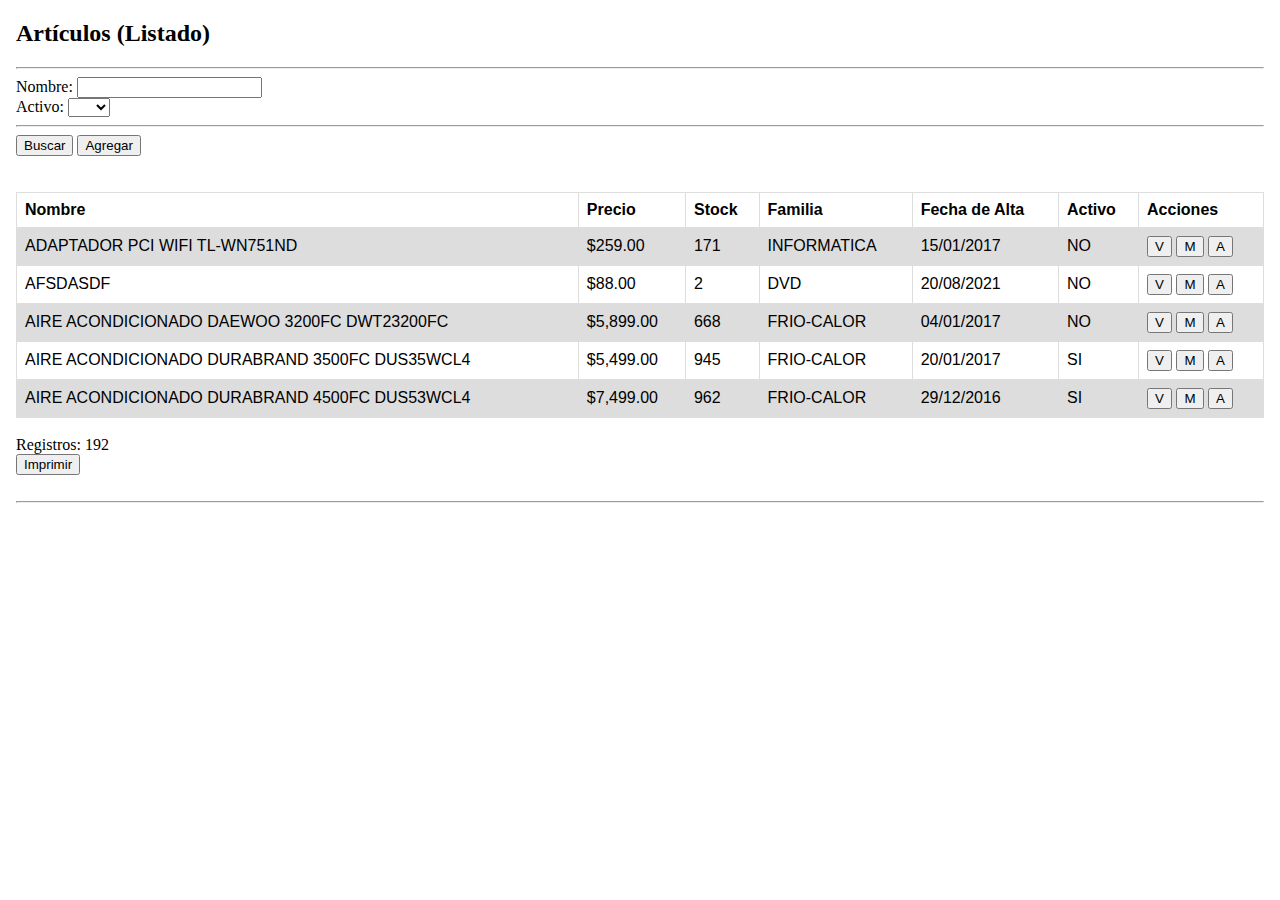
==== articulos.html @ cda3ab77 "4 files modified - v3 con estilos" ====
<!DOCTYPE html>
<html lang="en">

<head>
  <meta charset="UTF-8">
  <meta http-equiv="X-UA-Compatible" content="IE=edge">
  <meta name="viewport" content="width=device-width, initial-scale=1.0">
  <title>Pymes 2021</title>

  <style>
  table {
    font-family: arial, sans-serif;
    border-collapse: collapse;
    width: 100%;
  }
  
  td, th {
    border: 1px solid #dddddd;
    text-align: left;
    padding: 8px;
  }
  
  tr:nth-child(even) {
    background-color: #dddddd;
  }
  </style>
  
</head>

<body style="margin: 1rem;">
  <style>
    body {
      background-image: url('https://us.123rf.com/450wm/karandaev/karandaev1503/karandaev150300278/37344861-luz-de-plata-gradiente-resumen-de-antecedentes.jpg?ver=6');
      background-repeat: no-repeat;
      background-attachment: fixed;
      background-size: cover;
    }
  </style>

  <form action="" name="FrmBusqueda">
  <h2>Art&iacute;culos (Listado)</h2>
  <hr>
    <div>
      <label for="Nombre">Nombre: </label>
      <input type="text" name="Nombre" id="Nombre" required>
    </div>

    <div>
      <label for="Activo">Activo: </label>
      <select name="Activo">
      <option value="0" selected></option>
      <option value="1">SI</option>
      <option value="2">NO</option>
      </select>
    </div>
  </form>
  <hr>
 
  <div>
    <button type="submit">
      Buscar
    </button>

    <button type="button" onclick="document.getElementsByName('FrmRegistro')[0].style.display = ''">
      Agregar
    </button>
  </div>
  <br><br>
  <div>
    <table border="1">
      <tr>
        <th>Nombre</th>
        <th>Precio</th>
        <th>Stock</th>
        <th>Familia</th>
        <th>Fecha de Alta</th>
        <th>Activo</th>
        <th>Acciones</th>
      </tr>
      <tr>
        <td>ADAPTADOR PCI WIFI TL-WN751ND</td>
        <td>$259.00</td>
        <td>171</td>
        <td>INFORMATICA</td>
        <td>15/01/2017</td>
        <td>NO</td>
        <td>
          <button type="button">V</button>
          <button type="button">M</button>
          <button type="button">A</button>
        </td>
      </tr>
      <tr>
        <td>AFSDASDF</td>
        <td>$88.00</td>
        <td>2</td>
        <td>DVD</td>
        <td>20/08/2021</td>
        <td>NO</td>
        <td>
          <button type="button">V</button>
          <button type="button">M</button>
          <button type="button">A</button>
        </td>
      </tr>
      <tr>
        <td>AIRE ACONDICIONADO DAEWOO 3200FC DWT23200FC</td>
        <td>$5,899.00</td>
        <td>668</td>
        <td>FRIO-CALOR</td>
        <td>04/01/2017</td>
        <td>NO</td>
        <td>
          <button type="button">V</button>
          <button type="button">M</button>
          <button type="button">A</button>
        </td>
      </tr>
      <tr>
        <td>AIRE ACONDICIONADO DURABRAND 3500FC DUS35WCL4</td>
        <td>$5,499.00</td>
        <td>945</td>
        <td>FRIO-CALOR</td>
        <td>20/01/2017</td>
        <td>SI</td>
        <td>
          <button type="button">V</button>
          <button type="button">M</button>
          <button type="button">A</button>
        </td>
      </tr>
      <tr>
        <td>AIRE ACONDICIONADO DURABRAND 4500FC DUS53WCL4</td>
        <td>$7,499.00</td>
        <td>962</td>
        <td>FRIO-CALOR</td>
        <td>29/12/2016</td>
        <td>SI</td>
        <td>
          <button type="button">V</button>
          <button type="button">M</button>
          <button type="button">A</button>
        </td>
      </tr>
    </table>
  </div>
  <br>
  <div>
    <div>
      <span>Registros: 192</span>
    </div>
    <div>
      <button> Imprimir</button>
    </div>
  </div>
  <br>
  <hr>

  <form name="FrmRegistro" style="display: none">
    <h2>Art&iacute;culos (Agregar)</h2>
    <hr>

    <form action="" name="FormRegistro">
      <div>
        <div>
          <label for="NombreR">Nombre*: </label>
          <input type="text" name="NombreR" id="NombreR" required>
        </div>

        <div>
          <label for="">Precio*: </label>
          <input type="text" name="Precio" id="Precio" required>
        </div>

        <div>
          <label for="">Stock*: </label>
          <input type="text" name="Stock" id="Stock" required>
        </div>

        <div>
          <label for="">C&oacute;digo De Barra*: </label>
          <input type="text" name="CodBarra" id="CodBarra" required>
        </div>

        <div>
          <label for="">Familia*: </label>
          <select name="Familia">
            <option value="0" selected></option>
            <option value="1">ACCESORIOS</option>
            <option value="2">AUDIO</option>
            <option value="3">CELULARES</option>
            <option value="4">CUIDADO PERSONAL</option>
            <option value="5">DVD</option>
            <option value="6">FOTOGRAFIA</option>
            <option value="7">FRIO-CALOR</option>
            <option value="8">GPS</option>
            <option value="9">INFORMATICA</option>
            <option value="10">LED - LCD</option>
          </select>
        </div>

        <div>
          <label for="">Fecha de alta*: </label>
          <input type="text" name="FechaAlta" id="FechaAlta" required>
        </div>
    
        <div>
          <label for="">Activo*: </label>
          <select name="Activo" id="ActivoR" disabled>
            <option value="0"></option>
            <option value="1" selected>SI</option>
            <option value="2">NO</option>
          </select>
        </div>
    <br>
    <hr>

    <div>
      <button type="submit">Grabar</button>
      <button type="button" onclick="document.getElementsByName('FrmRegistro')[0].style.display = 'none'">Cancelar</button>
    </div>
  </form>
  
  </div>

</body>

</html>
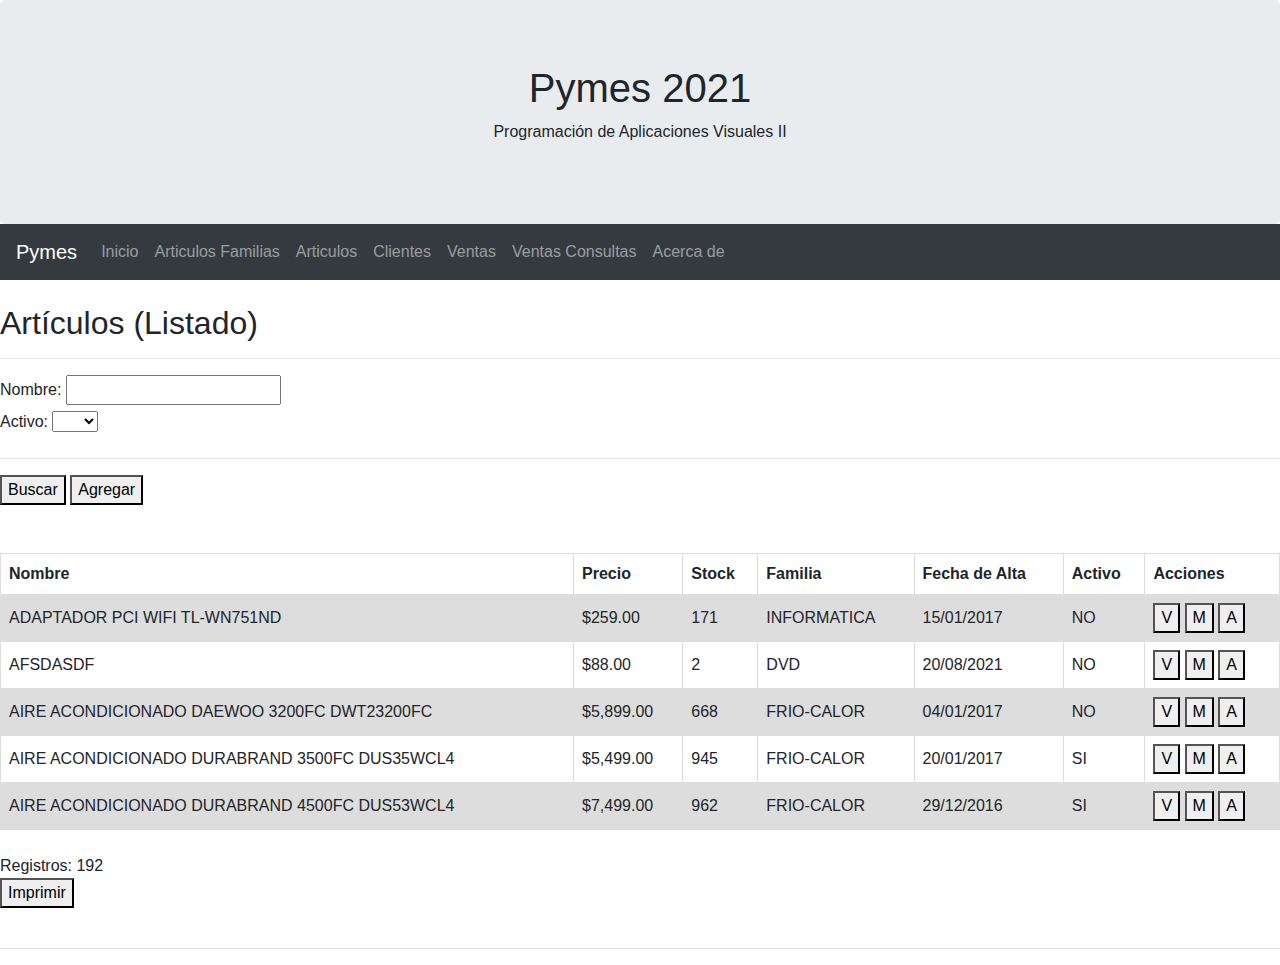
==== commit 82f1cee7: "4 files modified - css v1" ====
--- a/articulos.html
+++ b/articulos.html
@@ -4,42 +4,84 @@
 <head>
   <meta charset="UTF-8">
   <meta http-equiv="X-UA-Compatible" content="IE=edge">
-  <meta name="viewport" content="width=device-width, initial-scale=1.0">
+  <meta name="viewport" content="width=device-width, initial-scale=1">
+  <link rel="stylesheet" href="https://maxcdn.bootstrapcdn.com/bootstrap/4.5.2/css/bootstrap.min.css">
+  <script src="https://ajax.googleapis.com/ajax/libs/jquery/3.5.1/jquery.min.js"></script>
+  <script src="https://cdnjs.cloudflare.com/ajax/libs/popper.js/1.16.0/umd/popper.min.js"></script>
+  <script src="https://maxcdn.bootstrapcdn.com/bootstrap/4.5.2/js/bootstrap.min.js"></script>
+
+  <style>
+    .fakeimg {
+      height: 200px;
+      background: #aaa;
+    }
+  </style>
+
+  <style>
+    table {
+      font-family: arial, sans-serif;
+      border-collapse: collapse;
+      width: 100%;
+    }
+
+    td,
+    th {
+      border: 1px solid #dddddd;
+      text-align: left;
+      padding: 8px;
+    }
+
+    tr:nth-child(even) {
+      background-color: #dddddd;
+    }
+  </style>
+
   <title>Pymes 2021</title>
-
-  <style>
-  table {
-    font-family: arial, sans-serif;
-    border-collapse: collapse;
-    width: 100%;
-  }
+</head>
+
+<body>
+
+  <div class="jumbotron text-center" style="margin-bottom:0">
+    <h1>Pymes 2021</h1>
+    <p>Programaci&oacute;n de Aplicaciones Visuales II</p>
+  </div>
+
+  <nav class="navbar navbar-expand-sm bg-dark navbar-dark">
+    <a class="navbar-brand" href="index.html">Pymes</a>
+    <button class="navbar-toggler" type="button" data-toggle="collapse" data-target="#collapsibleNavbar">
+  <span class="navbar-toggler-icon"></span>
+</button>
+    <div class="collapse navbar-collapse" id="collapsibleNavbar">
+      <ul class="navbar-nav">
+        <li class="nav-item">
+          <a class="nav-link" href="inicio.html">Inicio</a>
+        </li>
+        <li class="nav-item">
+          <a class="nav-link" href="articulosfamilias.html">Articulos Familias</a>
+        </li>
+        <li class="nav-item">
+          <a class="nav-link" href="articulos.html">Articulos</a>
+        </li>
+        <li class="nav-item">
+          <a class="nav-link" href="#">Clientes</a>
+        </li>
+        <li class="nav-item">
+          <a class="nav-link" href="#">Ventas</a>
+        </li>
+        <li class="nav-item">
+          <a class="nav-link" href="#">Ventas Consultas</a>
+        </li>
+        <li class="nav-item">
+          <a class="nav-link" href="#">Acerca de</a>
+        </li>
+      </ul>
+    </div>
+  </nav>
+  <br>
   
-  td, th {
-    border: 1px solid #dddddd;
-    text-align: left;
-    padding: 8px;
-  }
-  
-  tr:nth-child(even) {
-    background-color: #dddddd;
-  }
-  </style>
-  
-</head>
-
-<body style="margin: 1rem;">
-  <style>
-    body {
-      background-image: url('https://us.123rf.com/450wm/karandaev/karandaev1503/karandaev150300278/37344861-luz-de-plata-gradiente-resumen-de-antecedentes.jpg?ver=6');
-      background-repeat: no-repeat;
-      background-attachment: fixed;
-      background-size: cover;
-    }
-  </style>
-
   <form action="" name="FrmBusqueda">
-  <h2>Art&iacute;culos (Listado)</h2>
-  <hr>
+    <h2>Art&iacute;culos (Listado)</h2>
+    <hr>
     <div>
       <label for="Nombre">Nombre: </label>
       <input type="text" name="Nombre" id="Nombre" required>
@@ -55,7 +97,7 @@
     </div>
   </form>
   <hr>
- 
+
   <div>
     <button type="submit">
       Buscar
@@ -203,7 +245,7 @@
           <label for="">Fecha de alta*: </label>
           <input type="text" name="FechaAlta" id="FechaAlta" required>
         </div>
-    
+
         <div>
           <label for="">Activo*: </label>
           <select name="Activo" id="ActivoR" disabled>
@@ -212,16 +254,16 @@
             <option value="2">NO</option>
           </select>
         </div>
-    <br>
-    <hr>
-
-    <div>
-      <button type="submit">Grabar</button>
-      <button type="button" onclick="document.getElementsByName('FrmRegistro')[0].style.display = 'none'">Cancelar</button>
-    </div>
-  </form>
-  
-  </div>
+        <br>
+        <hr>
+
+        <div>
+          <button type="submit">Grabar</button>
+          <button type="button" onclick="document.getElementsByName('FrmRegistro')[0].style.display = 'none'">Cancelar</button>
+        </div>
+    </form>
+
+    </div>
 
 </body>
 
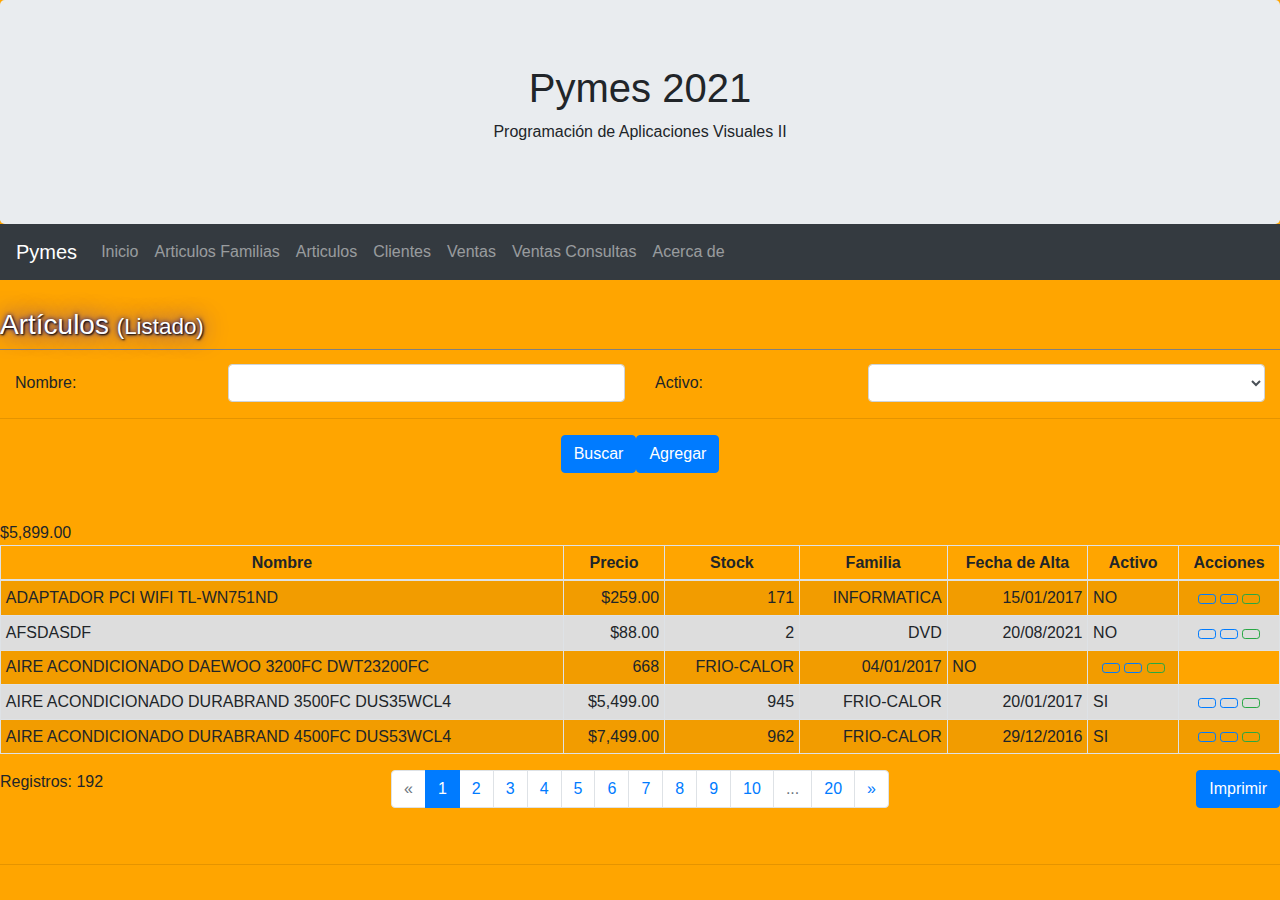
==== commit b97da094: "3 files modified" ====
--- a/articulos.html
+++ b/articulos.html
@@ -10,6 +10,8 @@
   <script src="https://cdnjs.cloudflare.com/ajax/libs/popper.js/1.16.0/umd/popper.min.js"></script>
   <script src="https://maxcdn.bootstrapcdn.com/bootstrap/4.5.2/js/bootstrap.min.js"></script>
 
+  <link rel="stylesheet" href="styles.css">
+
   <style>
     .fakeimg {
       height: 200px;
@@ -78,124 +80,239 @@
     </div>
   </nav>
   <br>
-  
-  <form action="" name="FrmBusqueda">
-    <h2>Art&iacute;culos (Listado)</h2>
-    <hr>
-    <div>
-      <label for="Nombre">Nombre: </label>
-      <input type="text" name="Nombre" id="Nombre" required>
-    </div>
-
-    <div>
-      <label for="Activo">Activo: </label>
-      <select name="Activo">
-      <option value="0" selected></option>
-      <option value="1">SI</option>
-      <option value="2">NO</option>
+
+  <div _ngcontent-tnc-c104 class="tituloPagina">Art&iacute;culos
+    <small _ngcontent-tnc-c104>(Listado)</small>
+  </div>
+  <form _ngcontent-tnc-c104 novalidate name="FormBusqueda" ng-reflect-form="[object Object]"
+    class="ng-untouched ng-pristine ng-valid">
+    <div _ngcontent-ybf-c104 class="container-fluid">
+      <div _ngcontent-ybf-c104 class="row">
+        <div _ngcontent-ybf-c104 class="col-sm-4 col-md-2">
+          <label _ngcontent-ybf-c104 class="col-form-label" for="Nombre">Nombre: </label>
+        </div>
+        <div _ngcontent-ybf-c104 class="col-sm-8 col-md-4">
+          <input _ngcontent-ybf-c104 type="text" name="Nombre" formcontrolname="Nombre" maxlength="55"
+        class="form-control ng-untouched ng-pristine ng-valid" ng-reflect-name="Nombre" ng-reflect-maxlength="55">
+        </div>
+
+        <div _ngcontent-ybf-c104 class="col-sm-4 col-md-2">
+          <label _ngcontent-ybf-c104 class="col-form-label">Activo:</label>
+        </div>
+        <div _ngcontent-ybf-c104 class="col-sm-8 col-md-4">
+          <select _ngcontent-ybf-c104 name="Activo" formcontrolname="Activo" class="form-control ng-untouched ng-pristine ng-valid" ng-reflect-name="Activo">
+      <option _ngcontent-ybf-c104 value="0: null" selected></option>
+      <option _ngcontent-ybf-c104 value="1: true" ng-reflect-ng-value="true">SI</option>
+      <option _ngcontent-ybf-c104 value="2: false" ng-reflect-ng-value="false">NO</option>
       </select>
-    </div>
+        </div>
+      </div>
+    </div>
+
+    <hr _ngcontent-ybf-c104>
+    <div _ngcontent-ybf-c104 class="row justify-content-center botones">
+      <button _ngcontent-ybf-c104 type="button" class="btn btn-primary">
+        <i _ngcontent-ybf-c104 class="fas fa-search" aria-hidden="true"></i>
+    Buscar
+  </button>
+
+      <button _ngcontent-ybf-c104 type="button" class="btn btn-primary">
+      <i _ngcontent-ybf-c104 class="fas fa-plus" aria-hidden="true"></i>
+    Agregar
+  </button>
+    </div>
+
   </form>
-  <hr>
-
-  <div>
-    <button type="submit">
-      Buscar
-    </button>
-
-    <button type="button" onclick="document.getElementsByName('FrmRegistro')[0].style.display = ''">
-      Agregar
-    </button>
-  </div>
+
+
   <br><br>
-  <div>
-    <table border="1">
-      <tr>
-        <th>Nombre</th>
-        <th>Precio</th>
-        <th>Stock</th>
-        <th>Familia</th>
-        <th>Fecha de Alta</th>
-        <th>Activo</th>
-        <th>Acciones</th>
-      </tr>
-      <tr>
-        <td>ADAPTADOR PCI WIFI TL-WN751ND</td>
-        <td>$259.00</td>
-        <td>171</td>
-        <td>INFORMATICA</td>
-        <td>15/01/2017</td>
-        <td>NO</td>
-        <td>
-          <button type="button">V</button>
-          <button type="button">M</button>
-          <button type="button">A</button>
-        </td>
-      </tr>
-      <tr>
-        <td>AFSDASDF</td>
-        <td>$88.00</td>
-        <td>2</td>
-        <td>DVD</td>
-        <td>20/08/2021</td>
-        <td>NO</td>
-        <td>
-          <button type="button">V</button>
-          <button type="button">M</button>
-          <button type="button">A</button>
-        </td>
-      </tr>
-      <tr>
-        <td>AIRE ACONDICIONADO DAEWOO 3200FC DWT23200FC</td>
-        <td>$5,899.00</td>
-        <td>668</td>
-        <td>FRIO-CALOR</td>
-        <td>04/01/2017</td>
-        <td>NO</td>
-        <td>
-          <button type="button">V</button>
-          <button type="button">M</button>
-          <button type="button">A</button>
-        </td>
-      </tr>
-      <tr>
-        <td>AIRE ACONDICIONADO DURABRAND 3500FC DUS35WCL4</td>
-        <td>$5,499.00</td>
-        <td>945</td>
-        <td>FRIO-CALOR</td>
-        <td>20/01/2017</td>
-        <td>SI</td>
-        <td>
-          <button type="button">V</button>
-          <button type="button">M</button>
-          <button type="button">A</button>
-        </td>
-      </tr>
-      <tr>
-        <td>AIRE ACONDICIONADO DURABRAND 4500FC DUS53WCL4</td>
-        <td>$7,499.00</td>
-        <td>962</td>
-        <td>FRIO-CALOR</td>
-        <td>29/12/2016</td>
-        <td>SI</td>
-        <td>
-          <button type="button">V</button>
-          <button type="button">M</button>
-          <button type="button">A</button>
-        </td>
-      </tr>
+  <div _ngcontent-ybf-c104 id="divTablaResultados">
+    <table _ngcontent-ybf-c104 class="table table-hover table-sm table-bordered table-striped">
+      <thead _ngcontent-ybf-c104>
+        <tr>
+          <th _ngcontent-ybf-c104 class="text-center">Nombre</th>
+          <th _ngcontent-ybf-c104 class="text-center">Precio</th>
+          <th _ngcontent-ybf-c104 class="text-center">Stock</th>
+          <th _ngcontent-ybf-c104 class="text-center">Familia</th>
+          <th _ngcontent-ybf-c104 class="text-center">Fecha de Alta</th>
+          <th _ngcontent-ybf-c104 class="text-center">Activo</th>
+          <th _ngcontent-ybf-c104 class="text-center text-nowrap">Acciones</th>
+        </tr>
+      </thead>
+
+      <tbody>
+        <tr _ngcontent-ybf-c104>
+          <td _ngcontent-ybf-c104>ADAPTADOR PCI WIFI TL-WN751ND</td>
+          <td _ngcontent-ybf-c104 class="text-right">$259.00</td>
+          <td _ngcontent-ybf-c104 class="text-right">171</td>
+          <td _ngcontent-ybf-c104 class="text-right">INFORMATICA</td>
+          <td _ngcontent-ybf-c104 class="text-right">15/01/2017</td>
+          <td _ngcontent-ybf-c104>NO</td>
+          <td _ngcontent-ybf-c104 class="text-center text-nowrap">
+            <button _ngcontent-ybf-c104 title="Consultar" class="btn btn-sm btn-outline-primary">
+              <i _ngcontent-ybf-c104 class="fas fa-eye" aria-hidden="true"></i>
+            </button>
+            <button _ngcontent-ybf-c104 title="Modificar" class="btn btn-sm btn-outline-primary">
+              <i _ngcontent-ybf-c104 class="fas fa-pencil-alt" aria-hidden="true"></i>
+            </button>
+            <button _ngcontent-ybf-c104 class="btn btn-sm btn-outline-success" title="Activar" ng-reflect-ng-class="[object Object]">
+              <i _ngcontent-ybf-c104 class="fa-check fas" aria-hidden="true"></i>
+            </button>
+          </td>
+        </tr>
+
+        <tr _ngcontent-ybf-c104>
+          <td _ngcontent-ybf-c104>AFSDASDF</td>
+          <td _ngcontent-ybf-c104 class="text-right">$88.00</td>
+          <td _ngcontent-ybf-c104 class="text-right">2</td>
+          <td _ngcontent-ybf-c104 class="text-right">DVD</td>
+          <td _ngcontent-ybf-c104 class="text-right">20/08/2021</td>
+          <td _ngcontent-ybf-c104>NO</td>
+          <td _ngcontent-ybf-c104 class="text-center text-nowrap">
+            <button _ngcontent-ybf-c104 title="Consultar" class="btn btn-sm btn-outline-primary">
+          <i _ngcontent-ybf-c104 class="fas fa-eye" aria-hidden="true"></i>
+        </button>
+            <button _ngcontent-ybf-c104 title="Modificar" class="btn btn-sm btn-outline-primary">
+          <i _ngcontent-ybf-c104 class="fas fa-pencil-alt" aria-hidden="true"></i>
+        </button>
+            <button _ngcontent-ybf-c104 class="btn btn-sm btn-outline-success" title="Activar" ng-reflect-ng-class="[object Object]">
+          <i _ngcontent-ybf-c104 class="fa-check fas" aria-hidden="true"></i>
+        </button>
+          </td>
+        </tr>
+
+        <tr _ngcontent-ybf-c104>
+          <td _ngcontent-ybf-c104>AIRE ACONDICIONADO DAEWOO 3200FC DWT23200FC</td>
+          <td_ngcontent-ybf-c104 class="text-right">$5,899.00</td>
+            <td _ngcontent-ybf-c104 class="text-right">668</td>
+            <td _ngcontent-ybf-c104 class="text-right">FRIO-CALOR</td>
+            <td _ngcontent-ybf-c104 class="text-right">04/01/2017</td>
+            <td _ngcontent-ybf-c104>NO</td>
+            <td _ngcontent-ybf-c104 class="text-center text-nowrap">
+              <button _ngcontent-ybf-c104 title="Consultar" class="btn btn-sm btn-outline-primary">
+            <i _ngcontent-ybf-c104 class="fas fa-eye" aria-hidden="true"></i>
+          </button>
+              <button _ngcontent-ybf-c104 title="Modificar" class="btn btn-sm btn-outline-primary">
+            <i _ngcontent-ybf-c104 class="fas fa-pencil-alt" aria-hidden="true"></i>
+          </button>
+              <button _ngcontent-ybf-c104 class="btn btn-sm btn-outline-success" title="Activar" ng-reflect-ng-class="[object Object]">
+            <i _ngcontent-ybf-c104 class="fa-check fas" aria-hidden="true"></i>
+          </button>
+            </td>
+        </tr>
+
+        <tr _ngcontent-ybf-c104>
+          <td _ngcontent-ybf-c104>AIRE ACONDICIONADO DURABRAND 3500FC DUS35WCL4</td>
+          <td _ngcontent-ybf-c104 class="text-right">$5,499.00</td>
+          <td _ngcontent-ybf-c104 class="text-right">945</td>
+          <td _ngcontent-ybf-c104 class="text-right">FRIO-CALOR</td>
+          <td _ngcontent-ybf-c104 class="text-right">20/01/2017</td>
+          <td _ngcontent-ybf-c104>SI</td>
+          <td _ngcontent-ybf-c104 class="text-center text-nowrap">
+            <button _ngcontent-ybf-c104 title="Consultar" class="btn btn-sm btn-outline-primary">
+          <i _ngcontent-ybf-c104 class="fas fa-eye" aria-hidden="true"></i>
+        </button>
+            <button _ngcontent-ybf-c104 title="Modificar" class="btn btn-sm btn-outline-primary">
+          <i _ngcontent-ybf-c104 class="fas fa-pencil-alt" aria-hidden="true"></i>
+        </button>
+            <button _ngcontent-ybf-c104 class="btn btn-sm btn-outline-success" title="Activar" ng-reflect-ng-class="[object Object]">
+          <i _ngcontent-ybf-c104 class="fa-check fas" aria-hidden="true"></i>
+        </button>
+          </td>
+        </tr>
+
+        <tr _ngcontent-ybf-c104>
+          <td _ngcontent-ybf-c104>AIRE ACONDICIONADO DURABRAND 4500FC DUS53WCL4</td>
+          <td _ngcontent-ybf-c104 class="text-right">$7,499.00</td>
+          <td _ngcontent-ybf-c104 class="text-right">962</td>
+          <td _ngcontent-ybf-c104 class="text-right">FRIO-CALOR</td>
+          <td _ngcontent-ybf-c104 class="text-right">29/12/2016</td>
+          <td _ngcontent-ybf-c104>SI</td>
+          <td _ngcontent-ybf-c104 class="text-center text-nowrap">
+            <button _ngcontent-ybf-c104 title="Consultar" class="btn btn-sm btn-outline-primary">
+          <i _ngcontent-ybf-c104 class="fas fa-eye" aria-hidden="true"></i>
+        </button>
+            <button _ngcontent-ybf-c104 title="Modificar" class="btn btn-sm btn-outline-primary">
+          <i _ngcontent-ybf-c104 class="fas fa-pencil-alt" aria-hidden="true"></i>
+        </button>
+            <button _ngcontent-ybf-c104 class="btn btn-sm btn-outline-success" title="Activar" ng-reflect-ng-class="[object Object]">
+          <i _ngcontent-ybf-c104 class="fa-check fas" aria-hidden="true"></i>
+        </button>
+          </td>
+        </tr>
+      </tbody>
     </table>
+
+    <div _ngcontent-ybf-c104 class="paginador">
+      <div _ngcontent-ybf-c104 class="row">
+        <div _ngcontent-ybf-c104 class="col">
+          <span _ngcontent-ybf-c104 class="pyBadge">Registros: 192</span>
+        </div>
+        <div _ngcontent-ybf-c104 class="col text-center">
+          <ngb-pagination _ngcontent-ybf-c104 role="navigation" ng-reflect-page="1" ng-reflect-page-size="10"
+            ng-reflect-max-size="10" ng-reflect-collection-size="192">
+            <ul class="pagination">
+              <li class="page-item disabled">
+                <a aria-label="Previous" href class="page-link" tabindex="-1" aria-disabled="true">
+                  <span aria-hidden="true">«</span>
+                </a>
+              </li>
+              <li class="page-item active" aria-current="page">
+                <a href class="page-link">1
+                  <span class="sr-only">(current)</span>
+                </a>
+              </li>
+              <li class="page-item">
+                <a href class="page-link">2</a>
+              </li>
+              <li class="page-item">
+                <a href class="page-link">3</a>
+              </li>
+              <li class="page-item">
+                <a href class="page-link">4</a>
+              </li>
+              <li class="page-item">
+                <a href class="page-link">5</a>
+              </li>
+              <li class="page-item">
+                <a href class="page-link">6</a>
+              </li>
+              <li class="page-item">
+                <a href class="page-link">7</a>
+              </li>
+              <li class="page-item">
+                <a href class="page-link">8</a>
+              </li>
+              <li class="page-item">
+                <a href class="page-link">9</a>
+              </li>
+              <li class="page-item">
+                <a href class="page-link">10</a>
+              </li>
+              <li class="page-item disabled">
+                <a tabindex="-1" aria-disabled="true" class="page-link">...</a>
+              </li>
+              <li class="page-item">
+                <a href class="page-link">20</a>
+              </li>
+              <li class="page-item">
+              <a aria-label="Next" href class="page-link">
+                <span aria-hidden="true">»</span>
+              </a>
+            </li>
+            </ul>
+          </ngb-pagination>
+        </div>
+        <div _ngcontent-ybf-c104 class="col text-right">
+          <button _ngcontent-ybf-c104 class="btn btn-primary">
+            <i _ngcontent-ybf-c104 class="fas fa-print" aria-hidden="true"></i> Imprimir
+          </button>
+        </div>
+      </div>
+    </div>
   </div>
   <br>
-  <div>
-    <div>
-      <span>Registros: 192</span>
-    </div>
-    <div>
-      <button> Imprimir</button>
-    </div>
-  </div>
-  <br>
+
   <hr>
 
   <form name="FrmRegistro" style="display: none">
--- a/styles.css
+++ b/styles.css
@@ -0,0 +1,15 @@
+body {
+  background: orange;
+}
+
+.tituloPagina {
+  font-size: 1.75rem;
+  font-weight: 500;
+  color: white;
+  text-shadow: 1px 1px 2px black, 0 0 25px blue, 0 0 5px darkblue;
+  border-bottom-style: solid;
+  border-color: gray;
+  border-bottom-width: thin;
+  padding-bottom: 0.1em;
+  margin-bottom: 0.5em;
+}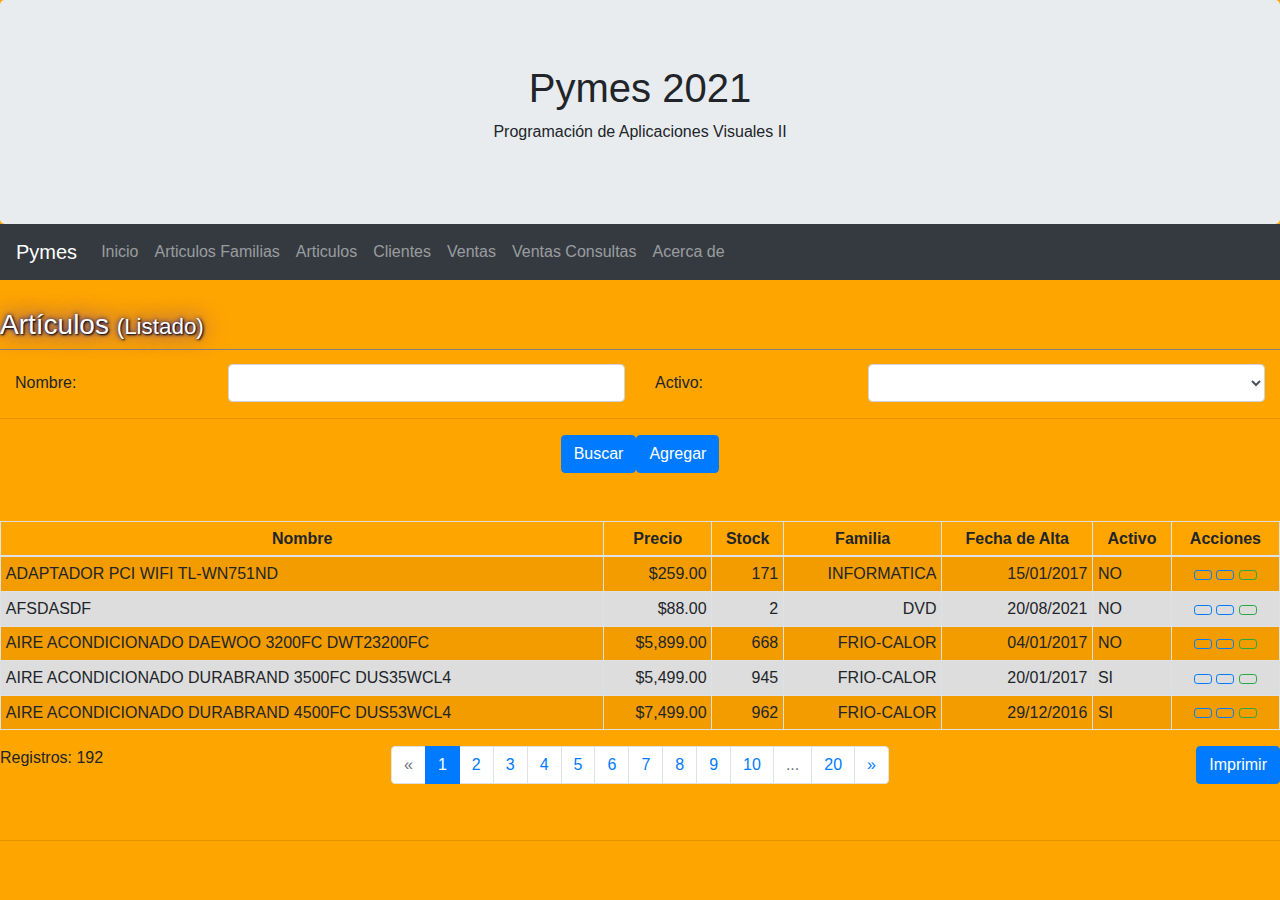
==== commit 4a70b441: "1 file modified" ====
--- a/articulos.html
+++ b/articulos.html
@@ -183,22 +183,22 @@
 
         <tr _ngcontent-ybf-c104>
           <td _ngcontent-ybf-c104>AIRE ACONDICIONADO DAEWOO 3200FC DWT23200FC</td>
-          <td_ngcontent-ybf-c104 class="text-right">$5,899.00</td>
-            <td _ngcontent-ybf-c104 class="text-right">668</td>
-            <td _ngcontent-ybf-c104 class="text-right">FRIO-CALOR</td>
-            <td _ngcontent-ybf-c104 class="text-right">04/01/2017</td>
-            <td _ngcontent-ybf-c104>NO</td>
-            <td _ngcontent-ybf-c104 class="text-center text-nowrap">
-              <button _ngcontent-ybf-c104 title="Consultar" class="btn btn-sm btn-outline-primary">
+          <td _ngcontent-ybf-c104 class="text-right">$5,899.00</td>
+          <td _ngcontent-ybf-c104 class="text-right">668</td>
+          <td _ngcontent-ybf-c104 class="text-right">FRIO-CALOR</td>
+          <td _ngcontent-ybf-c104 class="text-right">04/01/2017</td>
+          <td _ngcontent-ybf-c104>NO</td>
+          <td _ngcontent-ybf-c104 class="text-center text-nowrap">
+            <button _ngcontent-ybf-c104 title="Consultar" class="btn btn-sm btn-outline-primary">
             <i _ngcontent-ybf-c104 class="fas fa-eye" aria-hidden="true"></i>
           </button>
-              <button _ngcontent-ybf-c104 title="Modificar" class="btn btn-sm btn-outline-primary">
+            <button _ngcontent-ybf-c104 title="Modificar" class="btn btn-sm btn-outline-primary">
             <i _ngcontent-ybf-c104 class="fas fa-pencil-alt" aria-hidden="true"></i>
           </button>
-              <button _ngcontent-ybf-c104 class="btn btn-sm btn-outline-success" title="Activar" ng-reflect-ng-class="[object Object]">
+            <button _ngcontent-ybf-c104 class="btn btn-sm btn-outline-success" title="Activar" ng-reflect-ng-class="[object Object]">
             <i _ngcontent-ybf-c104 class="fa-check fas" aria-hidden="true"></i>
           </button>
-            </td>
+          </td>
         </tr>
 
         <tr _ngcontent-ybf-c104>
@@ -296,10 +296,10 @@
                 <a href class="page-link">20</a>
               </li>
               <li class="page-item">
-              <a aria-label="Next" href class="page-link">
-                <span aria-hidden="true">»</span>
-              </a>
-            </li>
+                <a aria-label="Next" href class="page-link">
+                  <span aria-hidden="true">»</span>
+                </a>
+              </li>
             </ul>
           </ngb-pagination>
         </div>
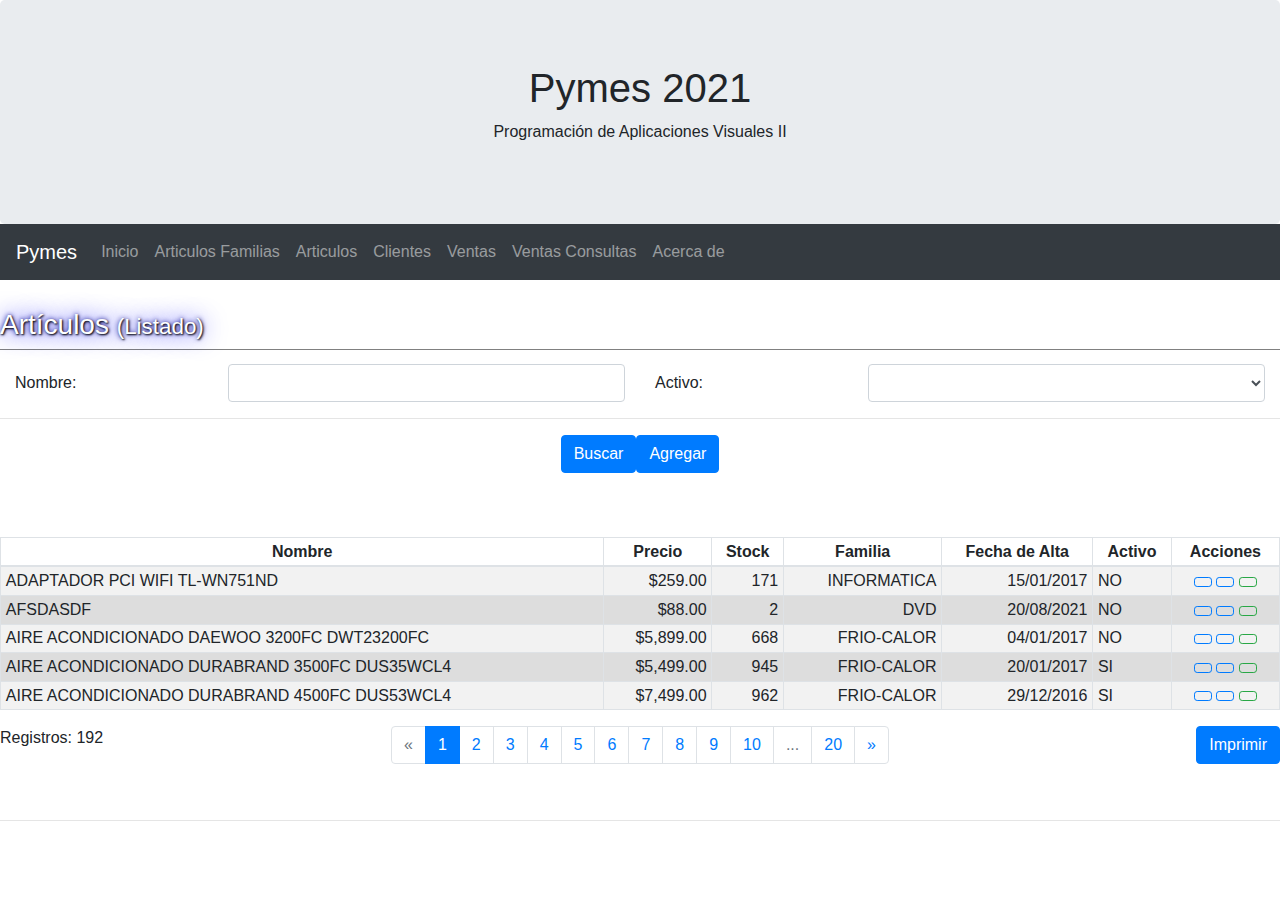
==== commit 8a75e37e: "5 files modified" ====
--- a/articulos.html
+++ b/articulos.html
@@ -1,4 +1,3 @@
-<!DOCTYPE html>
 <html lang="en">
 
 <head>
--- a/styles.css
+++ b/styles.css
@@ -1,5 +1,4 @@
 body {
-  background: orange;
 }
 
 .tituloPagina {
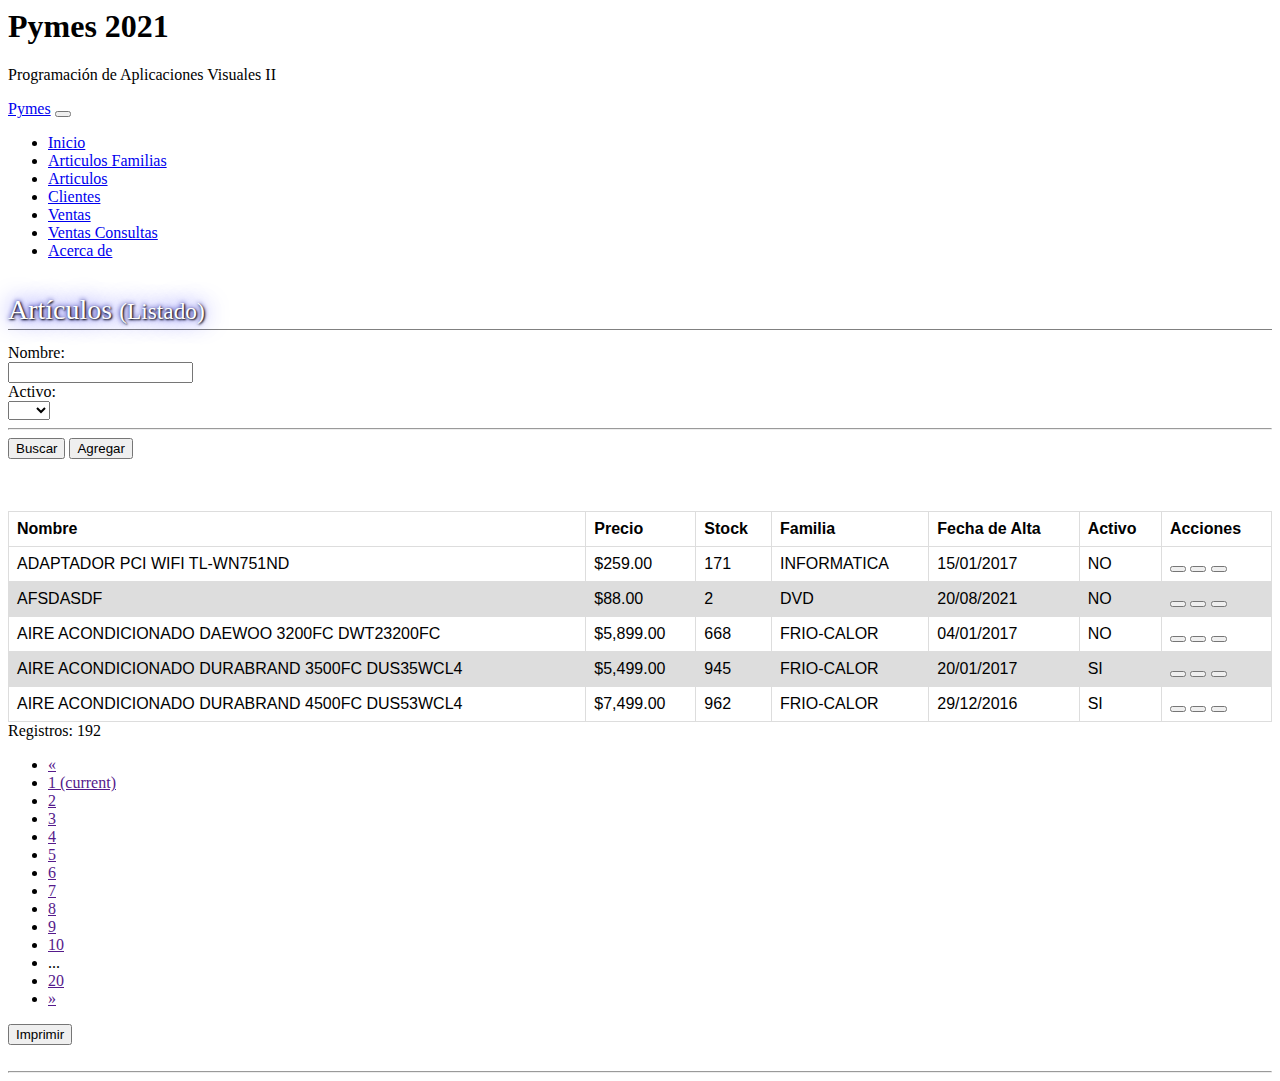
==== commit 8a991637: "4 files modified" ====
--- a/articulos.html
+++ b/articulos.html
@@ -4,7 +4,11 @@
   <meta charset="UTF-8">
   <meta http-equiv="X-UA-Compatible" content="IE=edge">
   <meta name="viewport" content="width=device-width, initial-scale=1">
-  <link rel="stylesheet" href="https://maxcdn.bootstrapcdn.com/bootstrap/4.5.2/css/bootstrap.min.css">
+
+  <!-- Bootstrap CSS -->
+  <link rel="stylesheet" href="https://cdn.jsdelivr.net/npm/bootstrap@4.5.3/dist/css/bootstrap.min.css"
+    integrity="sha384-TX8t27EcRE3e/ihU7zmQxVncDAy5uIKz4rEkgIXeMed4M0jlfIDPvg6uqKI2xXr2" crossorigin="anonymous">
+
   <script src="https://ajax.googleapis.com/ajax/libs/jquery/3.5.1/jquery.min.js"></script>
   <script src="https://cdnjs.cloudflare.com/ajax/libs/popper.js/1.16.0/umd/popper.min.js"></script>
   <script src="https://maxcdn.bootstrapcdn.com/bootstrap/4.5.2/js/bootstrap.min.js"></script>
@@ -380,7 +384,21 @@
     </form>
 
     </div>
-
+    <!-- Optional JavaScript; choose one of the two! -->
+
+    <!-- Option 1: jQuery and Bootstrap Bundle (includes Popper) -->
+    <script src="https://code.jquery.com/jquery-3.5.1.slim.min.js"
+      integrity="sha384-DfXdz2htPH0lsSSs5nCTpuj/zy4C+OGpamoFVy38MVBnE+IbbVYUew+OrCXaRkfj" crossorigin="anonymous">
+    </script>
+    <script src="https://cdn.jsdelivr.net/npm/bootstrap@4.5.3/dist/js/bootstrap.bundle.min.js"
+      integrity="sha384-ho+j7jyWK8fNQe+A12Hb8AhRq26LrZ/JpcUGGOn+Y7RsweNrtN/tE3MoK7ZeZDyx" crossorigin="anonymous">
+    </script>
+
+    <!-- Option 2: jQuery, Popper.js, and Bootstrap JS
+    <script src="https://code.jquery.com/jquery-3.5.1.slim.min.js" integrity="sha384-DfXdz2htPH0lsSSs5nCTpuj/zy4C+OGpamoFVy38MVBnE+IbbVYUew+OrCXaRkfj" crossorigin="anonymous"></script>
+    <script src="https://cdn.jsdelivr.net/npm/popper.js@1.16.1/dist/umd/popper.min.js" integrity="sha384-9/reFTGAW83EW2RDu2S0VKaIzap3H66lZH81PoYlFhbGU+6BZp6G7niu735Sk7lN" crossorigin="anonymous"></script>
+    <script src="https://cdn.jsdelivr.net/npm/bootstrap@4.5.3/dist/js/bootstrap.min.js" integrity="sha384-w1Q4orYjBQndcko6MimVbzY0tgp4pWB4lZ7lr30WKz0vr/aWKhXdBNmNb5D92v7s" crossorigin="anonymous"></script>
+    -->
 </body>
 
 </html>